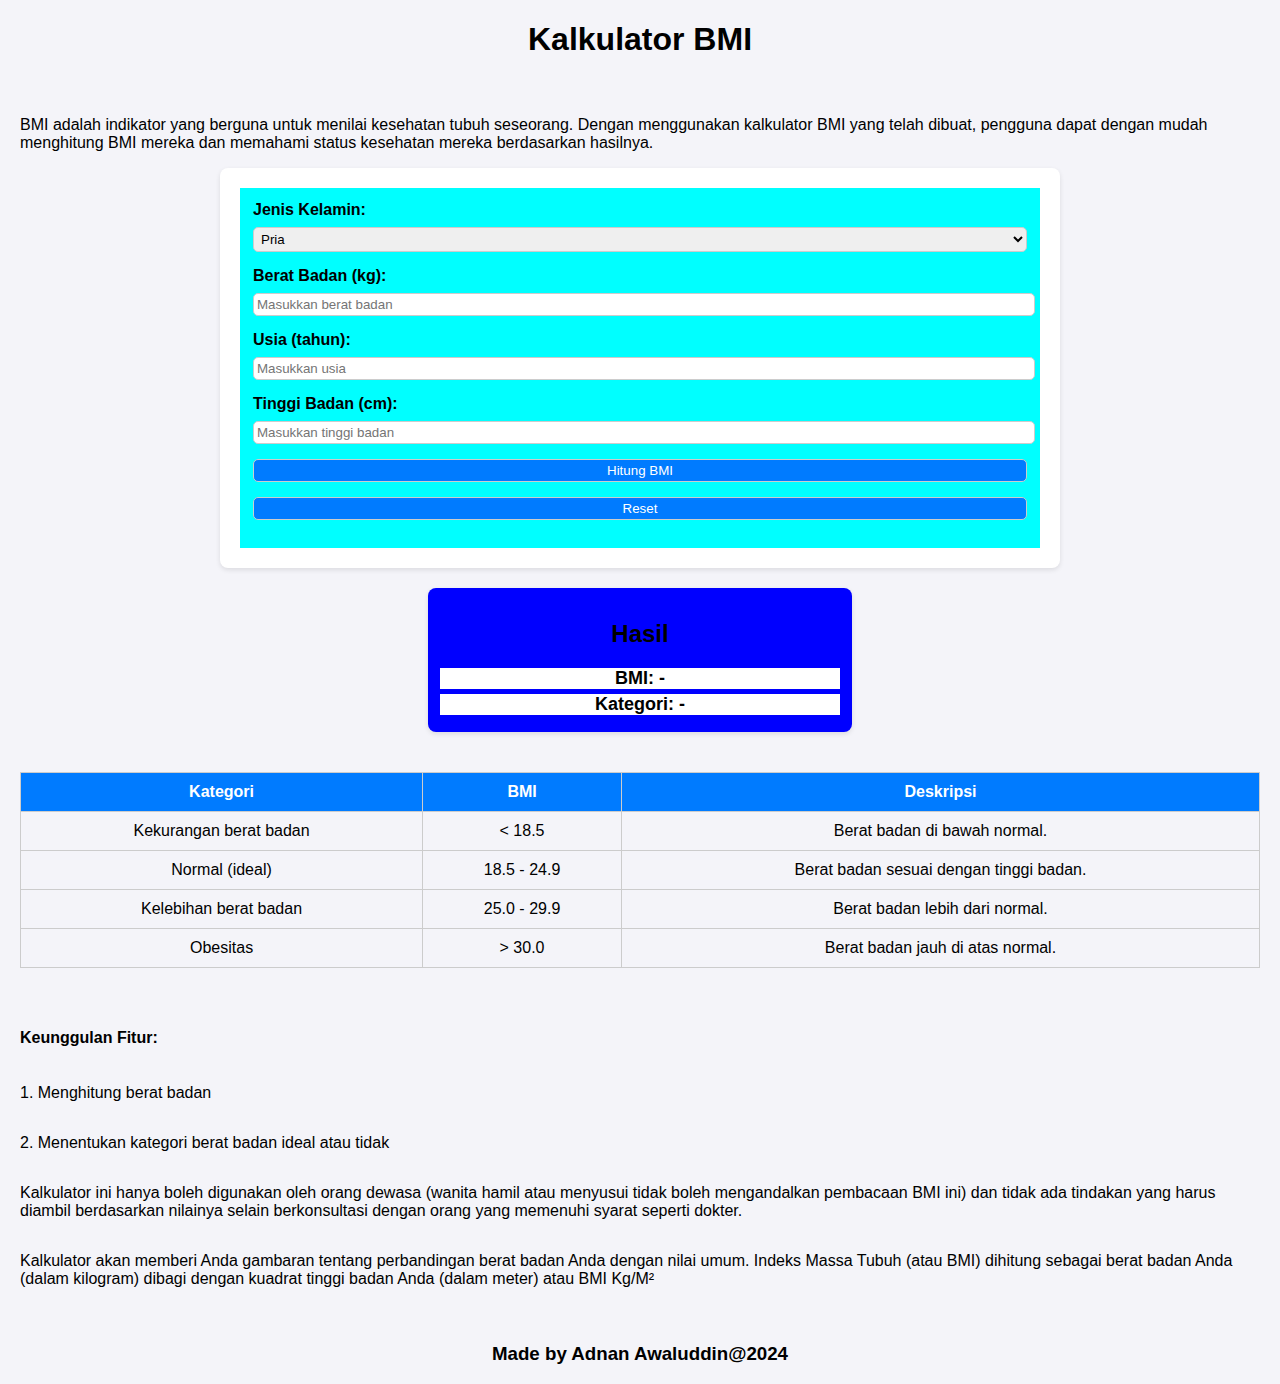
==== indeks.html @ bbcc3425 "first commit" ====
<!DOCTYPE html>  
<html lang="en"> <!-- Menentukan bahasa dokumen sebagai bahasa Inggris -->

<head>
  <meta charset="UTF-8"> <!-- Mengatur karakter encoding menjadi UTF-8 -->
  <meta name="viewport" content="width=device-width, initial-scale=1.0"> <!-- Mengatur viewport untuk responsif pada perangkat mobile -->
  
  <title>Kalkulator BMI</title> <!-- Judul halaman yang akan muncul di tab browser -->

  <!-- Link ke file CSS untuk styling -->
  <link rel="stylesheet" href="css/style.css"> 

  <!-- Judul halaman yang ditampilkan di browser -->
  <h1>Kalkulator BMI</h1> 
</head>

<body>
  <div class="container"> <!-- Kontainer utama untuk menampung elemen halaman -->

    <!-- Penjelasan tentang apa itu BMI -->
    <p>BMI adalah indikator yang berguna untuk menilai kesehatan tubuh seseorang. Dengan menggunakan kalkulator BMI yang telah dibuat, pengguna dapat dengan mudah menghitung BMI mereka dan memahami status kesehatan mereka berdasarkan hasilnya.</p>

    <div class="form-container"> <!-- Kontainer untuk form input pengguna -->
      <!-- Form untuk memasukkan data pengguna -->
      <form class="desainform">
        <label for="gender">Jenis Kelamin:</label> <!-- Label untuk jenis kelamin -->
        <select id="gender" required> <!-- Dropdown untuk memilih jenis kelamin -->
          <option value="Pria">Pria</option>
          <option value="Wanita">Wanita</option>
        </select>

        <label for="weight">Berat Badan (kg):</label> <!-- Label untuk berat badan -->
        <input type="number" id="weight" required placeholder="Masukkan berat badan"> <!-- Input untuk berat badan -->

        <label for="age">Usia (tahun):</label> <!-- Label untuk usia -->
        <input type="number" id="age" required placeholder="Masukkan usia"> <!-- Input untuk usia -->

        <label for="height">Tinggi Badan (cm):</label> <!-- Label untuk tinggi badan -->
        <input type="number" id="height" required placeholder="Masukkan tinggi badan"> <!-- Input untuk tinggi badan -->

        <!-- Tombol untuk menghitung BMI dan tombol reset -->
        <button type="button" id="calculateBtn">Hitung BMI</button> <!-- Tombol untuk menghitung BMI -->
        <button type="reset" id="resetBtn">Reset</button> <!-- Tombol untuk mereset form -->
      </form>
    </div>

    <div class="result-container"> <!-- Kontainer untuk menampilkan hasil -->
      <h2>Hasil</h2> <!-- Judul untuk hasil -->
      <div class="desainhasil">
        <p id="bmiResult">BMI: -</p> <!-- Tempat untuk menampilkan hasil BMI -->
      </div>
      <div class="desainhasil">
        <p id="bmiCategory">Kategori: -</p> <!-- Tempat untuk menampilkan kategori BMI -->
      </div>
    </div>

    <!-- Tabel untuk menunjukkan kategori BMI dan deskripsinya -->
    <table>
      <thead>
        <tr>
          <th>Kategori</th> <!-- Kolom untuk kategori BMI -->
          <th>BMI</th> <!-- Kolom untuk nilai BMI -->
          <th>Deskripsi</th> <!-- Kolom untuk deskripsi kategori BMI -->
        </tr>
      </thead>
      <tbody>
        <tr>
          <td>Kekurangan berat badan</td>
          <td>&lt; 18.5</td>
          <td>Berat badan di bawah normal.</td>
        </tr>
        <tr>
          <td>Normal (ideal)</td>
          <td>18.5 - 24.9</td>
          <td>Berat badan sesuai dengan tinggi badan.</td>
        </tr>
        <tr>
          <td>Kelebihan berat badan</td>
          <td>25.0 - 29.9</td>
          <td>Berat badan lebih dari normal.</td>
        </tr>
        <tr>
          <td>Obesitas</td>
          <td>&gt; 30.0</td>
          <td>Berat badan jauh di atas normal.</td>
        </tr>
      </tbody>
    </table>    
  </div>

  <article class="desainkeunggulan"> <!-- Artikel untuk menjelaskan keunggulan kalkulator -->
    <h4>Keunggulan Fitur: </h4>
    <p>1. Menghitung berat badan</p>
    <p>2. Menentukan kategori berat badan ideal atau tidak</p>
    <p>Kalkulator ini hanya boleh digunakan oleh orang dewasa (wanita hamil atau menyusui tidak boleh mengandalkan pembacaan BMI ini) dan tidak ada tindakan yang harus diambil berdasarkan nilainya selain berkonsultasi dengan orang yang memenuhi syarat seperti dokter.</p>
    <p>Kalkulator akan memberi Anda gambaran tentang perbandingan berat badan Anda dengan nilai umum. Indeks Massa Tubuh (atau BMI) dihitung sebagai berat badan Anda (dalam kilogram) dibagi dengan kuadrat tinggi badan Anda (dalam meter) atau BMI Kg/M²</p>
  </article>

  <!-- Link ke file JavaScript untuk fungsionalitas kalkulator -->
  <script src="js/script.js"></script>
</body>

<!-- Footer dengan informasi pembuat -->
<footer>
  <h3 class="desainfooter">Made by Adnan Awaluddin@2024</h3> <!-- Informasi pembuat halaman -->
</footer>

</html>
---- css/style.css ----
/* Gaya umum untuk seluruh halaman */ 
body { 
    font-family: Arial, sans-serif; /* Mengatur font halaman */
    margin: 0; /* Menghilangkan margin default */
    padding: 0; /* Menghilangkan padding default */
    background-color: #f4f4f9; /* Mengatur warna latar belakang halaman */
}

/* Container utama yang menampung elemen di dalamnya */
.container {
    display: flex; /* Menggunakan flexbox untuk layout */
    flex-direction: column; /* Mengatur arah flex menjadi kolom */
    align-items: center; /* Menyelaraskan item ke tengah secara horizontal */
    padding: 20px; /* Memberikan padding di dalam container */
}

/* Gaya untuk wadah formulir */
.form-container {
    background: white; /* Mengatur warna latar belakang formulir */
    padding: 20px; /* Memberikan padding di dalam formulir */
    margin-bottom: 20px; /* Memberikan jarak di bawah formulir */
    border-radius: 8px; /* Mengatur sudut menjadi melingkar */
    box-shadow: 0 2px 5px rgba(0, 0, 0, 0.1); /* Menambahkan bayangan pada formulir */
    width: 100%; /* Lebar penuh dari container induk */
    max-width: 800px; /* Lebar maksimum 800px untuk formulir dan hasil */
}

/* Gaya untuk judul */
h1, h2 {
    text-align: center; /* Menyelaraskan teks judul ke tengah */
}

/* Gaya untuk label formulir */
form label {
    display: block; /* Membuat label sebagai blok */
    margin-bottom: 8px; /* Memberikan jarak di bawah label */
    font-weight: bold; /* Membuat teks label menjadi tebal */
}

/* Gaya untuk input, select, dan tombol dalam formulir */
form input, form select, form button {
    width: 100%; /* Lebar penuh */
    padding: 3px; /* Memberikan padding di dalam elemen */
    margin-bottom: 15px; /* Memberikan jarak di bawah elemen */
    border: 1px solid #ccc; /* Mengatur garis tepi */
    border-radius: 5px; /* Mengatur sudut menjadi melingkar */
}

/* Gaya untuk tombol */
button {
    cursor: pointer; /* Mengubah kursor menjadi pointer saat hover */
    background-color: #007bff; /* Mengatur warna latar belakang tombol */
    color: white; /* Mengatur warna teks tombol */
    border: none; /* Menghilangkan garis tepi tombol */
}

/* Gaya untuk tombol saat hover */
button:hover {
    background-color: #0056b3; /* Mengubah warna latar belakang saat hover */
}

/* Gaya untuk hasil yang ditampilkan */
.result-container p {
    font-size: 18px; /* Mengatur ukuran font */
    font-weight: bold; /* Membuat teks hasil menjadi tebal */
    margin: 5px 0; /* Memberikan jarak di atas dan bawah teks */
    text-align: center; /* Pusatkan teks hasil */
}

/* Gaya untuk desain formulir */
.desainform {
    background-color: cyan; /* Mengatur warna latar belakang desain formulir */
    padding: 13px; /* Memberikan padding di dalam desain formulir */
}

/* Gaya untuk wadah hasil */
.result-container {
    background: blue; /* Mengatur warna latar belakang wadah hasil */
    padding: 12px; /* Memberikan padding di dalam wadah hasil */
    margin-bottom: 20px; /* Memberikan jarak di bawah wadah hasil */
    border-radius: 8px; /* Mengatur sudut menjadi melingkar */
    box-shadow: 0 2px 5px rgba(0, 0, 0, 0.1); /* Menambahkan bayangan pada wadah hasil */
    width: 100%; /* Lebar penuh */
    max-width: 400px; /* Lebar maksimum 400px untuk wadah hasil */
}

/* Gaya untuk hasil desain */
.desainhasil {
    background-color: white; /* Mengatur warna latar belakang hasil desain */
}

/* Gaya untuk tabel */
table {
    width: 100%; /* Tabel mengisi lebar container */
    border-collapse: collapse; /* Menghilangkan jarak antara sel */
    margin-top: 20px; /* Spasi antara hasil dan tabel */
}

/* Gaya untuk header dan sel tabel */
th, td {
    padding: 10px; /* Jarak di dalam sel */
    text-align: center; /* Pusatkan teks */
    border: 1px solid #ccc; /* Garis tepi sel */
}

/* Gaya untuk header tabel */
th {
    background-color: #007bff; /* Warna latar belakang header tabel */
    color: white; /* Warna teks header */
}

/* Gaya untuk footer */
.desainfooter {
    display: flex; /* Menggunakan flexbox untuk footer */
    justify-content: center; /* Menyelaraskan item di tengah secara horizontal */ 
}

/* Gaya untuk keunggulan */
.desainkeunggulan { 
    display: flex; /* Menggunakan flexbox untuk layout */
    flex-direction: column; /* Mengatur arah flex menjadi kolom */
    align-content: flex-start; /* Menyelaraskan konten ke awal flex */
    align-items: flex-start; /* Menyelaraskan item ke awal secara horizontal */
    padding: 20px; /* Memberikan padding di dalam keunggulan */
}
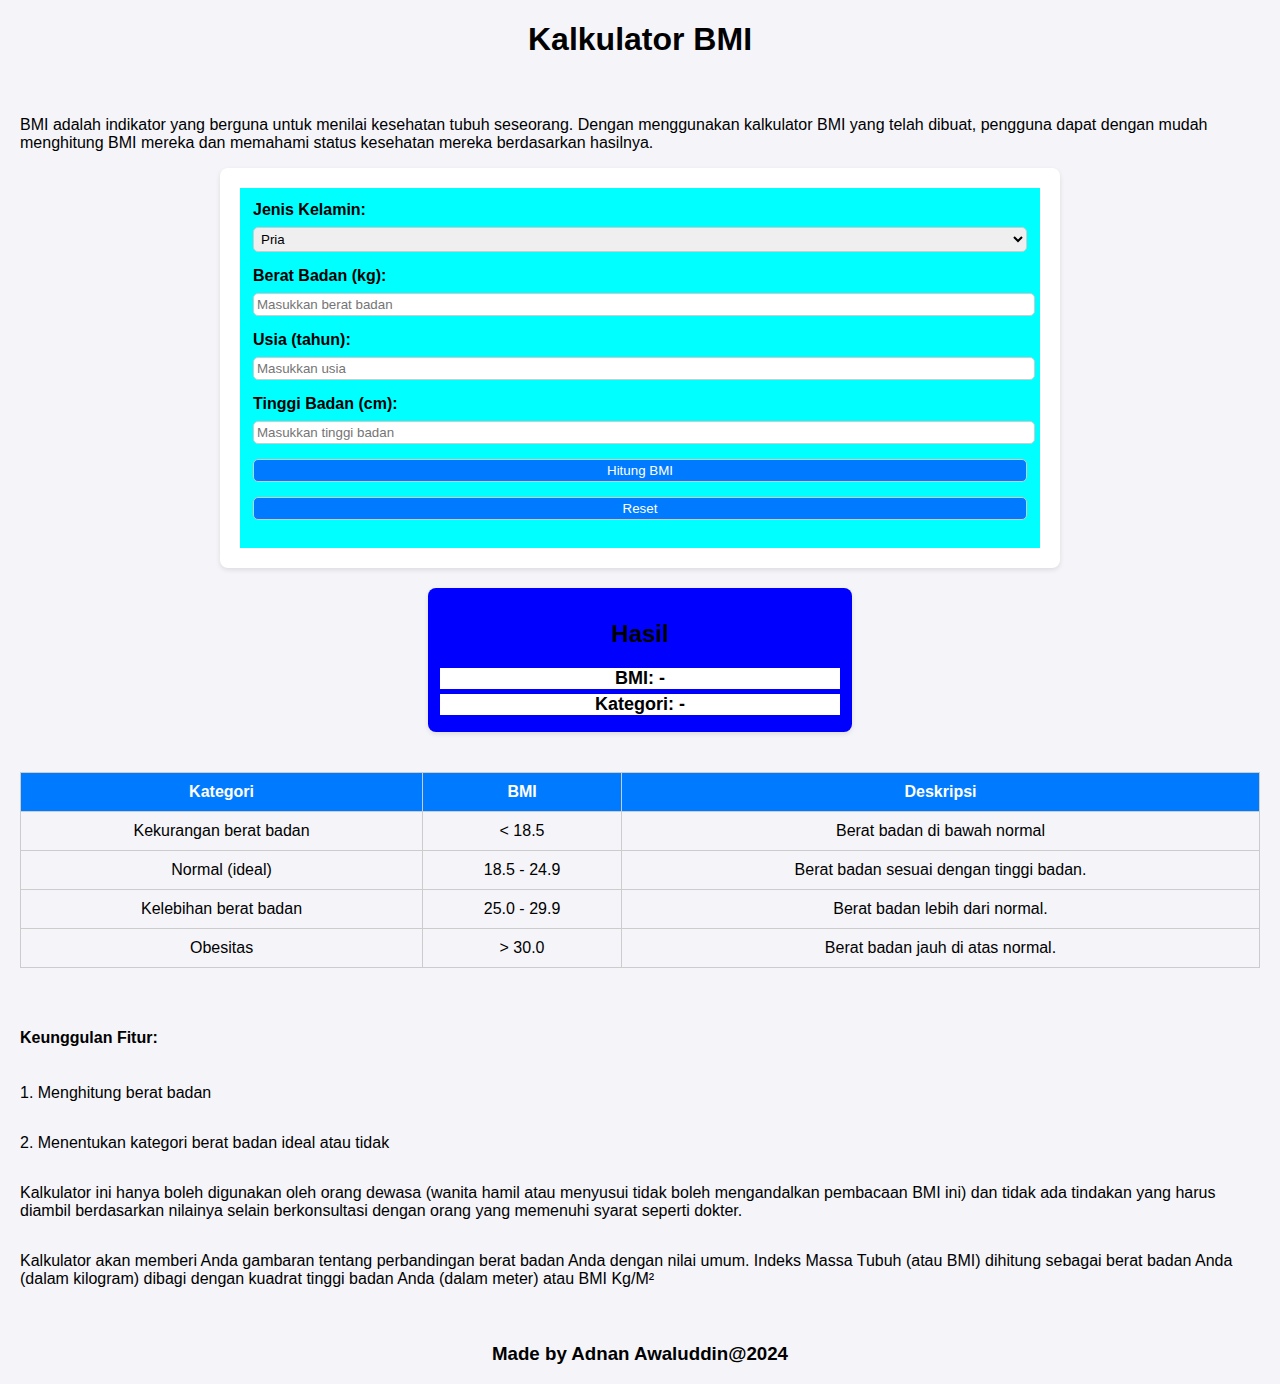
==== commit b796ae2e: "update" ====
--- a/indeks.html
+++ b/indeks.html
@@ -67,7 +67,7 @@
         <tr>
           <td>Kekurangan berat badan</td>
           <td>&lt; 18.5</td>
-          <td>Berat badan di bawah normal.</td>
+          <td>Berat badan di bawah normal</td>
         </tr>
         <tr>
           <td>Normal (ideal)</td>
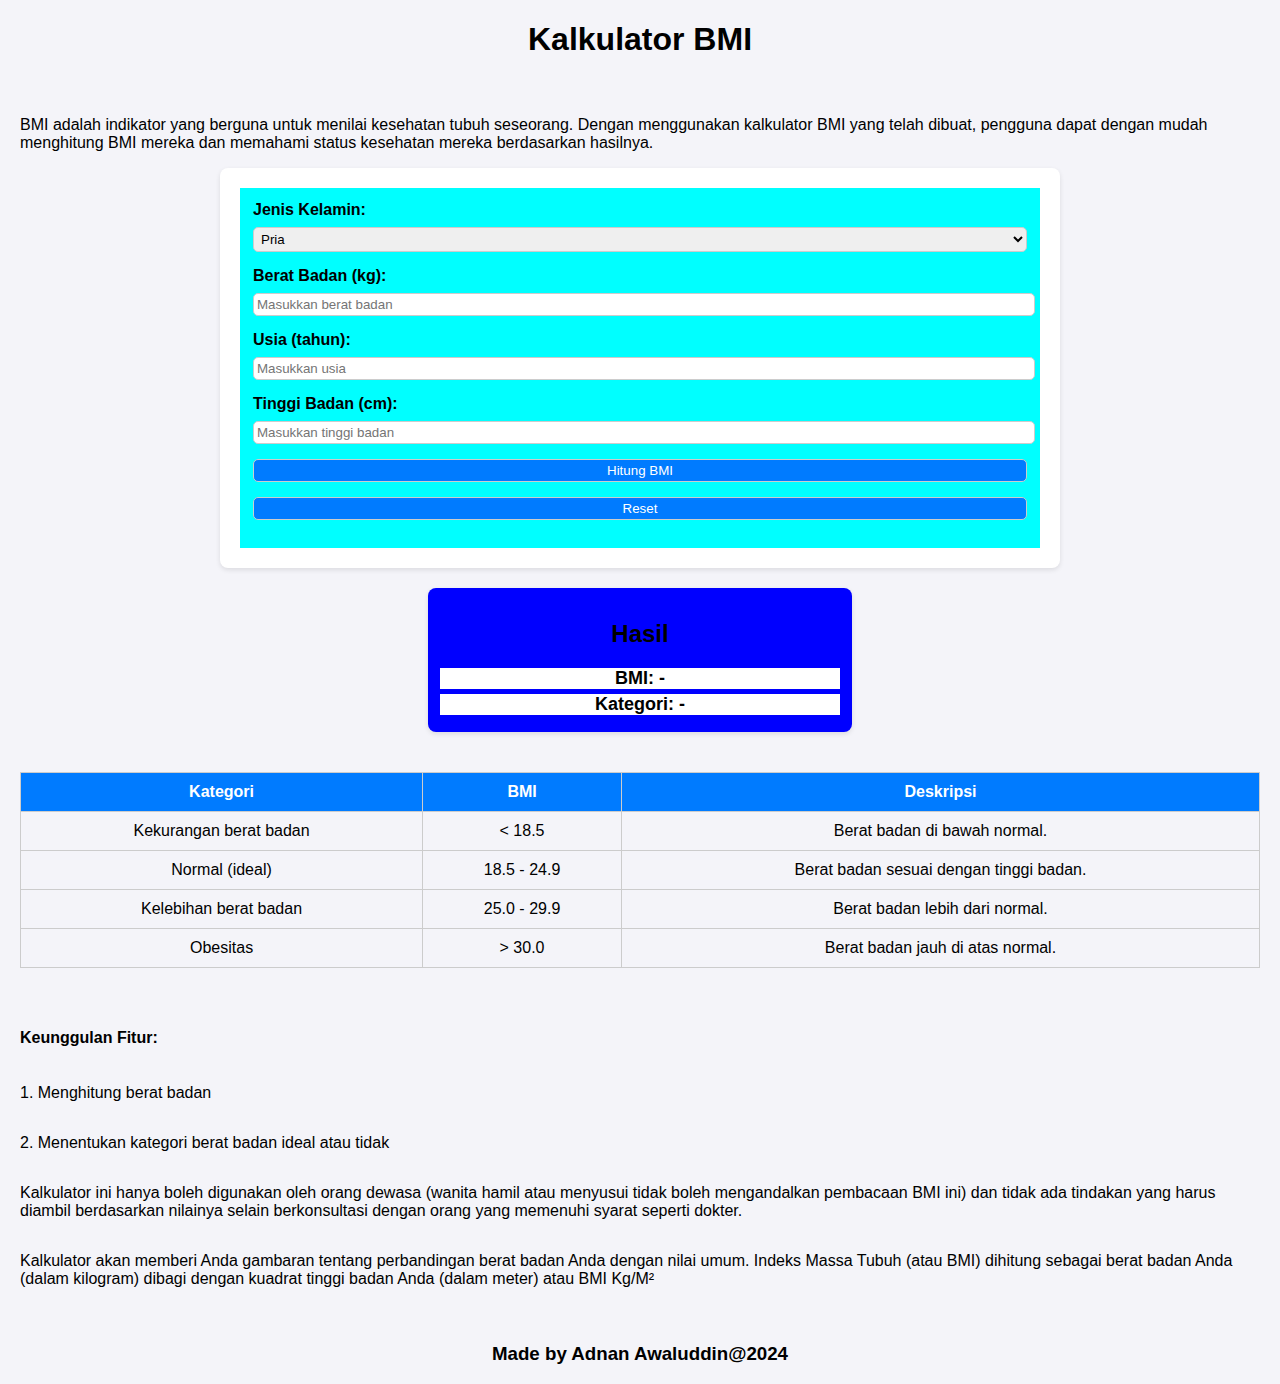
==== commit d2b68edb: "update" ====
--- a/indeks.html
+++ b/indeks.html
@@ -67,7 +67,7 @@
         <tr>
           <td>Kekurangan berat badan</td>
           <td>&lt; 18.5</td>
-          <td>Berat badan di bawah normal</td>
+          <td>Berat badan di bawah normal.</td>
         </tr>
         <tr>
           <td>Normal (ideal)</td>
